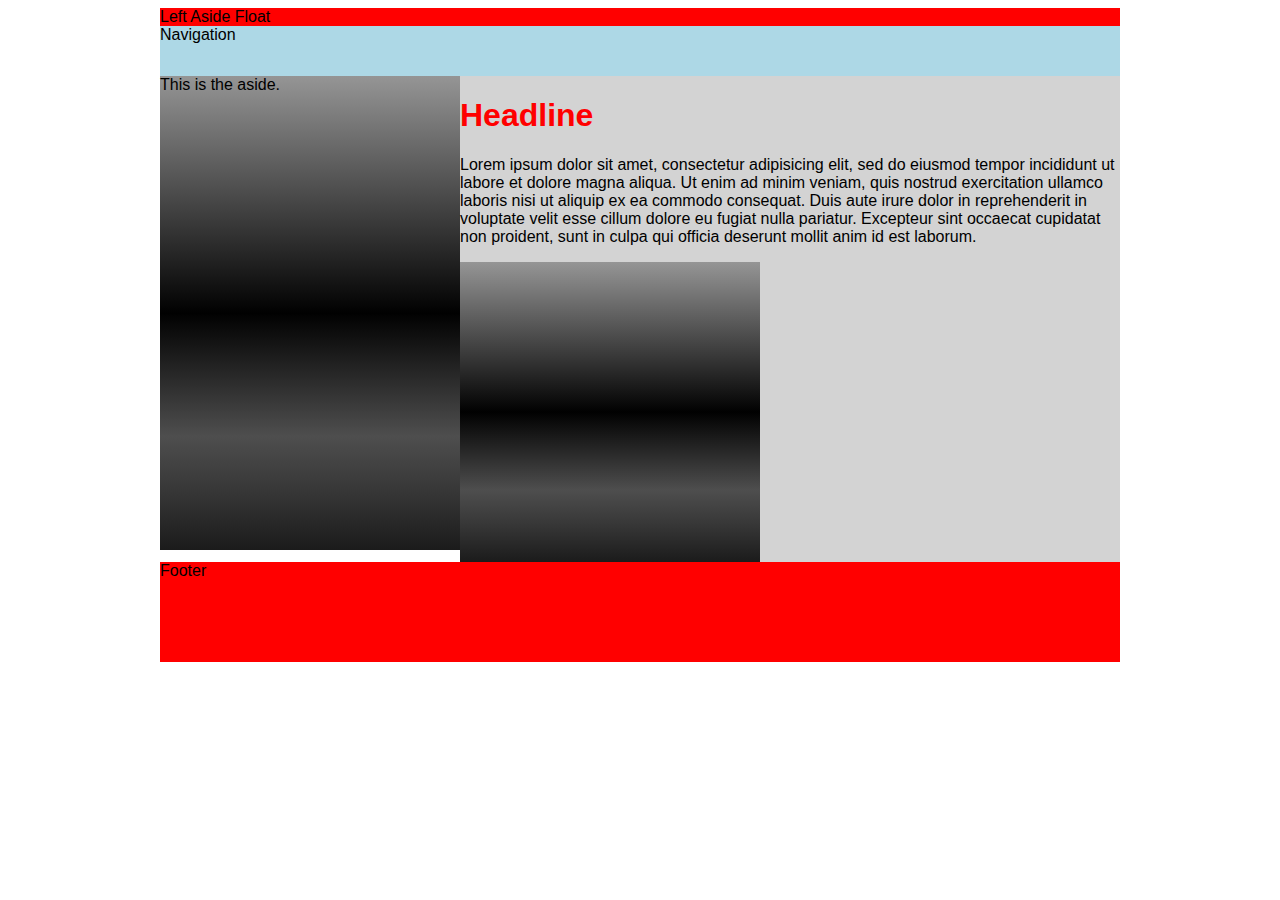
==== left-float.html @ 36001f58 "added new floats page" ====
<!DOCTYPE html>
<html>
<head>
  <title> Andrea's Site</title>
  <link rel="stylesheet" href="css/styles.css">
</head>

<body>

<div id="wrapper">
  <header>Left Aside Float<header/>


  <nav>Navigation</nav>


  <main class="left-floats-page">
    <aside class="gradient-box">This is the aside.</aside>
    <section>
        <h1>Headline</h1>
        <p>Lorem ipsum dolor sit amet, consectetur adipisicing elit, sed do eiusmod tempor incididunt ut labore et dolore magna aliqua. Ut enim ad minim veniam, quis nostrud exercitation ullamco laboris nisi ut aliquip ex ea commodo consequat. Duis aute irure dolor in reprehenderit in voluptate velit esse cillum dolore eu fugiat nulla pariatur. Excepteur sint occaecat cupidatat non proident, sunt in culpa qui officia deserunt mollit anim id est laborum.</p>

  <div class="gradient-box"></div>


    </section>

<div class="clear"</div>



  </main>



  <footer>Footer</footer>

</div><!-- Close wrapper -->
</body>





















</html>
---- css/styles.css ----
h1 {
  color: red;
  font-family: sans-serif;
}

.gradient-box {
    background-color: grey;
    /* Permalink - use to edit and share this gradient: http://colorzilla.com/gradient-editor/#959595+0,0d0d0d+46,010101+50,0a0a0a+53,4e4e4e+76,383838+87,1b1b1b+100;Black+Gloss+Pipe */
background: #959595; /* Old browsers */
background: -moz-linear-gradient(top, #959595 0%, #0d0d0d 46%, #010101 50%, #0a0a0a 53%, #4e4e4e 76%, #383838 87%, #1b1b1b 100%); /* FF3.6-15 */
background: -webkit-linear-gradient(top, #959595 0%,#0d0d0d 46%,#010101 50%,#0a0a0a 53%,#4e4e4e 76%,#383838 87%,#1b1b1b 100%); /* Chrome10-25,Safari5.1-6 */
background: linear-gradient(to bottom, #959595 0%,#0d0d0d 46%,#010101 50%,#0a0a0a 53%,#4e4e4e 76%,#383838 87%,#1b1b1b 100%); /* W3C, IE10+, FF16+, Chrome26+, Opera12+, Safari7+ */
filter: progid:DXImageTransform.Microsoft.gradient( startColorstr='#959595', endColorstr='#1b1b1b',GradientType=0 ); /* IE6-9 */
    width: 300px;
    height: 300px;
}

body, * {
box-sizing: border-box;
    --favorite:red;
}

.clear {
  clear: both;
}

#wrapper {
  background-color: var(--favorite, grey);
  max-width: 960px;
  margin: 0 auto;
}

header {
  background-color: var(--favorite, grey);
  height: 100px;
  font-family: sans-serif;
}

nav {
  background-color: lightblue;
  height: 50px;
}

footer {
  background-color: var(--favorite, grey);
  height: 100px;
}

aside{
  background-color: red;
  width: 300px;
  min-height: 474px;
  float: left;
}

section {
  background-color: lightgrey;
  width: 660px;
  min-height: 400px;
  float: left;
  position: relative;
}
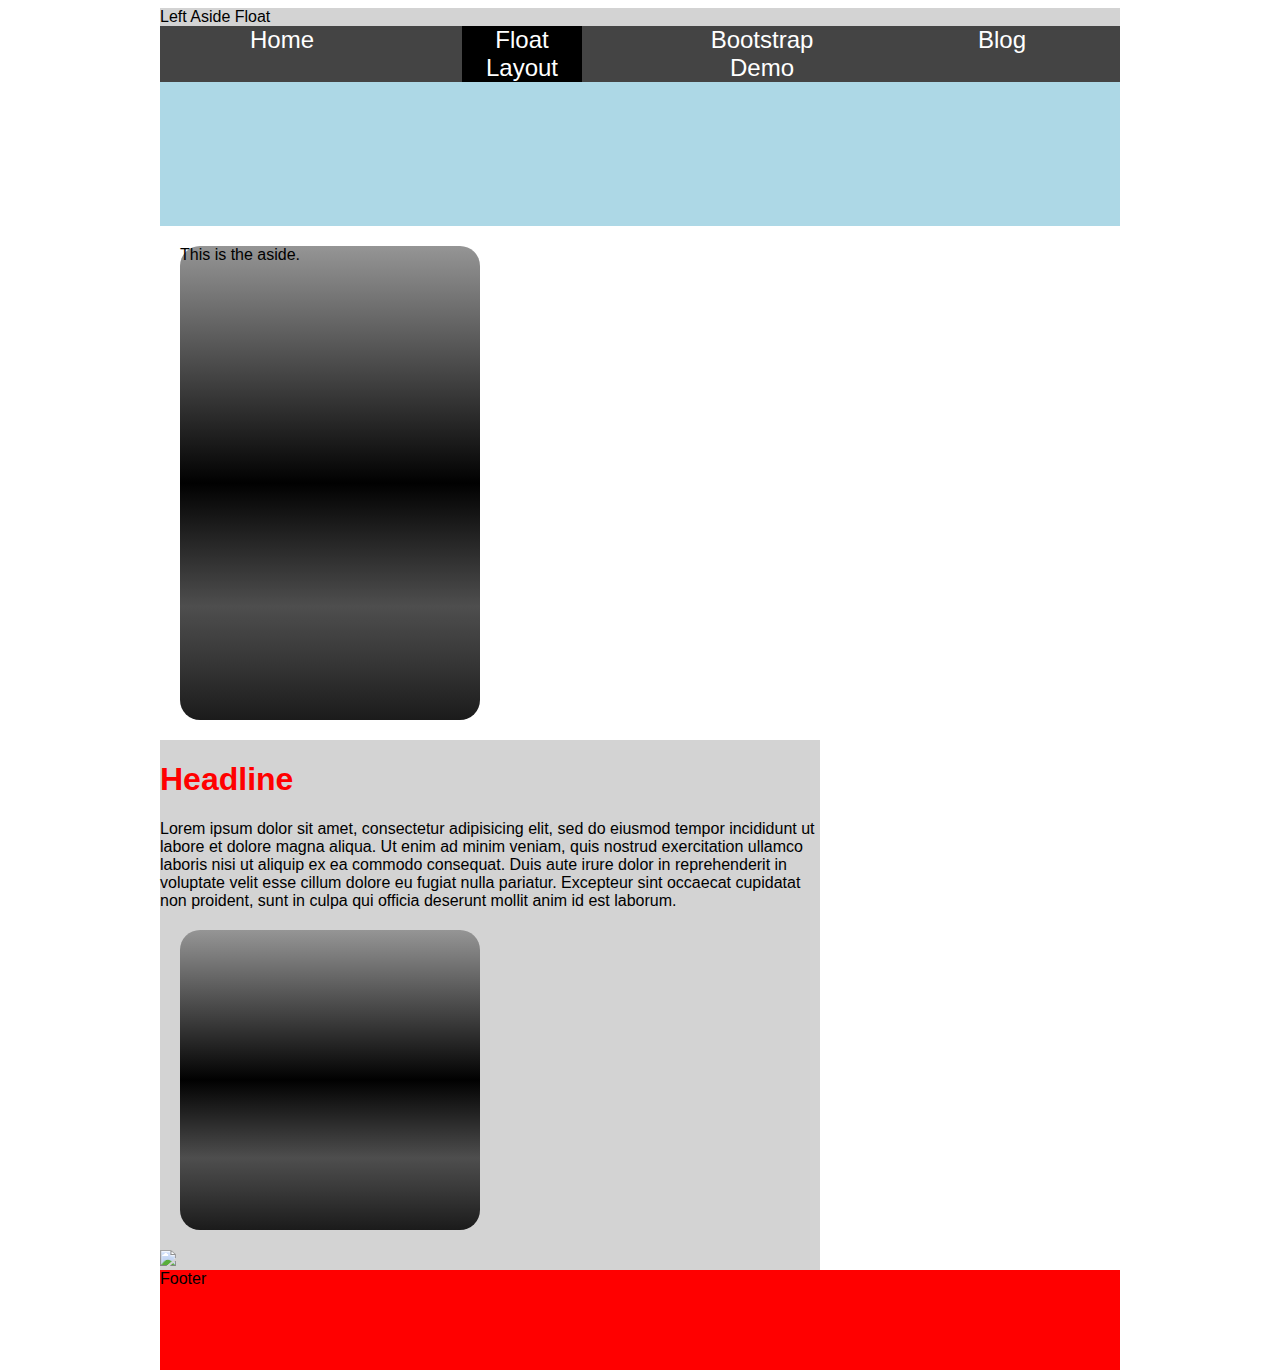
==== commit e27ac281: "added bootstrap demo and flexbox" ====
--- a/left-float.html
+++ b/left-float.html
@@ -3,6 +3,10 @@
 <head>
   <title> Andrea's Site</title>
   <link rel="stylesheet" href="css/styles.css">
+
+  <meta name= "viewport"
+    content="width=device-width,
+    initial-scale=1">
 </head>
 
 <body>
@@ -11,7 +15,33 @@
   <header>Left Aside Float<header/>
 
 
-  <nav>Navigation</nav>
+  <nav>
+
+<ul>
+  <li class="home"><a href="index.html">Home</a></li>
+  <li class="about"><a class="active" href="left-float.html">Float Layout</a>
+    <ul>
+      <li><a href="#">Tutorial #1</a></li>
+      <li><a href="#">Tutorial #2</a></li>
+      <li><a href="#">Tutorial #3</a></li>
+    </ul>
+</li>
+
+  <li class="contact"><a href="#">Bootstrap Demo</a></li>
+  <li class="blog"><a href="#">Blog</a>
+     <ul>
+        <li><a href="#">Blog #1</a></li>
+        <li><a href="#">Blog #2</a></li>
+        <li><a href="#">Blog #3</a></li>
+    </ul>
+  </li>
+
+
+
+</ul>
+
+  </nav>
+
 
 
   <main class="left-floats-page">
@@ -21,6 +51,8 @@
         <p>Lorem ipsum dolor sit amet, consectetur adipisicing elit, sed do eiusmod tempor incididunt ut labore et dolore magna aliqua. Ut enim ad minim veniam, quis nostrud exercitation ullamco laboris nisi ut aliquip ex ea commodo consequat. Duis aute irure dolor in reprehenderit in voluptate velit esse cillum dolore eu fugiat nulla pariatur. Excepteur sint occaecat cupidatat non proident, sunt in culpa qui officia deserunt mollit anim id est laborum.</p>
 
   <div class="gradient-box"></div>
+
+        <img src="images/artem-bali-562986-unsplash.jpg">
 
 
     </section>
--- a/css/styles.css
+++ b/css/styles.css
@@ -11,8 +11,12 @@
 background: -webkit-linear-gradient(top, #959595 0%,#0d0d0d 46%,#010101 50%,#0a0a0a 53%,#4e4e4e 76%,#383838 87%,#1b1b1b 100%); /* Chrome10-25,Safari5.1-6 */
 background: linear-gradient(to bottom, #959595 0%,#0d0d0d 46%,#010101 50%,#0a0a0a 53%,#4e4e4e 76%,#383838 87%,#1b1b1b 100%); /* W3C, IE10+, FF16+, Chrome26+, Opera12+, Safari7+ */
 filter: progid:DXImageTransform.Microsoft.gradient( startColorstr='#959595', endColorstr='#1b1b1b',GradientType=0 ); /* IE6-9 */
+
     width: 300px;
     height: 300px;
+    border-radius: 20px;
+    margin: 20px;
+
 }
 
 body, * {
@@ -32,13 +36,55 @@
 
 header {
   background-color: var(--favorite, grey);
+  font-family: Helvetica, sans-serif;
+  background-color: lightgrey;
   height: 100px;
   font-family: sans-serif;
 }
 
 nav {
   background-color: lightblue;
-  height: 50px;
+  z-index: 10;
+  height: 200px;
+}
+
+nav ul {
+  list-style: none;
+  background-color: #444;
+  text-align: center;
+  padding: 0;
+  margin: 0;
+}
+
+nav li {
+  font-family: Helvetica, sans-serif;
+  font-size: 1.25rem;
+  line-height: 1.5rem;
+}
+
+nav a {
+  text-decoration: none;
+  color: #fff;
+  display: block;
+  transition: .5s background-color;
+  border-bottom: 3px solid #888;
+}
+
+nav a:hover {
+  background-color:red;
+}
+
+nav a.active {
+  background-color: black;
+  cursor: default;
+}
+nav li li{
+  font-size: 1rem;
+  text-align: left;
+}
+
+nav li li a {
+  padding-left: 10px;
 }
 
 footer {
@@ -60,3 +106,83 @@
   float: left;
   position: relative;
 }
+
+img {
+  width: 600px;
+}
+@media (max-width: 767px) {
+
+  img {
+    display: block;
+    max-width: 100%;
+    height: auto;
+  }
+
+  main {
+    width: 100%;
+
+  }
+  #wrapper {
+    max-width: 100%;
+
+  }
+    aside {
+      float: none;
+      width: 100%;
+    }
+    section {
+      float: none;
+      width: 100%;
+    }
+
+    nav{
+      height:260px;
+    }
+}
+
+.myflex {
+  display:flex;
+  flex-direction: row;
+  flex-wrap: wrap;
+  justify-content: space-around;
+}
+
+.myflex .gradient-box {
+  width: 100px;
+  height: 100px;
+  margin-bottom: 10px;
+}
+
+@media (min-width:768px) {
+
+  nav ul{
+    display: flex;
+    justify-content: space-around;
+  }
+  nav li {
+    margin-right: -4px;
+    font-size: 1.5rem;
+    line-height: 1.75rem;
+    border-bottom: none;
+    width: 120px;
+  }
+  nav li ul {
+  position: absolute;
+  display: none;
+  opacity: 0;
+  transition: .5s opacity;
+}
+
+nav a {
+  border-bottom: none;
+}
+nav li:hover ul {
+  display: block;
+  opacity: 1;
+}
+
+nav li ul li {
+  display: block;
+}
+
+}
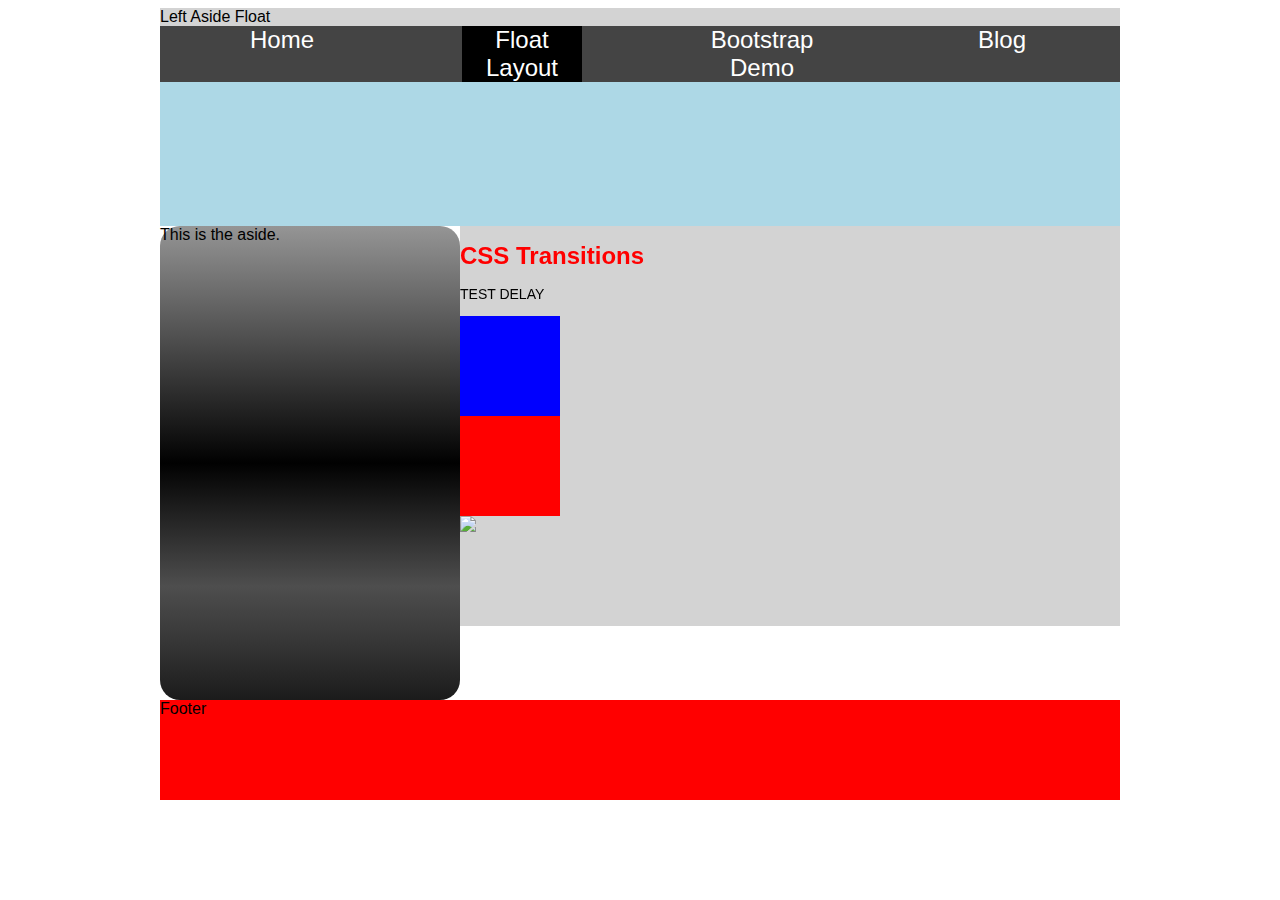
==== commit ef1820a8: "added javascript game" ====
--- a/left-float.html
+++ b/left-float.html
@@ -47,12 +47,17 @@
   <main class="left-floats-page">
     <aside class="gradient-box">This is the aside.</aside>
     <section>
-        <h1>Headline</h1>
-        <p>Lorem ipsum dolor sit amet, consectetur adipisicing elit, sed do eiusmod tempor incididunt ut labore et dolore magna aliqua. Ut enim ad minim veniam, quis nostrud exercitation ullamco laboris nisi ut aliquip ex ea commodo consequat. Duis aute irure dolor in reprehenderit in voluptate velit esse cillum dolore eu fugiat nulla pariatur. Excepteur sint occaecat cupidatat non proident, sunt in culpa qui officia deserunt mollit anim id est laborum.</p>
+        <h1 class="grow">CSS Transitions</h1>
 
-  <div class="gradient-box"></div>
+        <p id="delay">TEST DELAY</P>
 
-        <img src="images/artem-bali-562986-unsplash.jpg">
+          <div class="mybox"></div>
+
+          <div class="mybox2"></div>
+
+          <div class="box1"></div>
+
+        <img src="images/artem-bali-562986-unsplash.jpg" width="200">
 
 
     </section>
--- a/css/styles.css
+++ b/css/styles.css
@@ -1,6 +1,7 @@
 h1 {
   color: red;
   font-family: sans-serif;
+
 }
 
 .gradient-box {
@@ -15,7 +16,7 @@
     width: 300px;
     height: 300px;
     border-radius: 20px;
-    margin: 20px;
+
 
 }
 
@@ -108,7 +109,7 @@
 }
 
 img {
-  width: 600px;
+  width: 400px;
 }
 @media (max-width: 767px) {
 
@@ -153,6 +154,64 @@
   margin-bottom: 10px;
 }
 
+.grow {
+  font-size: 24px;
+  transition-property: font-size;
+  transition-duration: 2s;
+  transition-delay: 0s;
+  -webkit-transform:translate3d(0,0,0);
+}
+
+.grow:hover {
+  font-size: 60px;
+}
+
+#delay {
+  font-size: 14px;
+  transition-property: font-size;
+  transition-duration: 4s;
+  transition-delay: 2s;
+  -webkit-transform:translate3d(0,0,0);
+}
+
+#delay:hover {
+  font-size: 36px;
+}
+
+.mybox {
+  width: 100px;
+  height: 100px;
+  background-color: blue;
+  border-radius: 0;
+  transition-property: all;
+  transition-duration: 2s;
+  transition-timing-function: ease-in-out;
+  transition-delay: .5s;
+}
+
+.mybox:hover {
+  width: 300px;
+  border-radius: 100px;
+}
+
+.mybox2 {
+  width: 100px;
+  height: 100px;
+  position: relative;
+  left: 0;
+  border-radius: 0;
+  background-color: red;
+  transition: all 2s ease-in-out .5s;
+}
+
+.mybox2:hover {
+  background-color: black;
+  height:200px;
+  left: 200px;
+  border-radius: 100px;
+}
+
+
 @media (min-width:768px) {
 
   nav ul{
